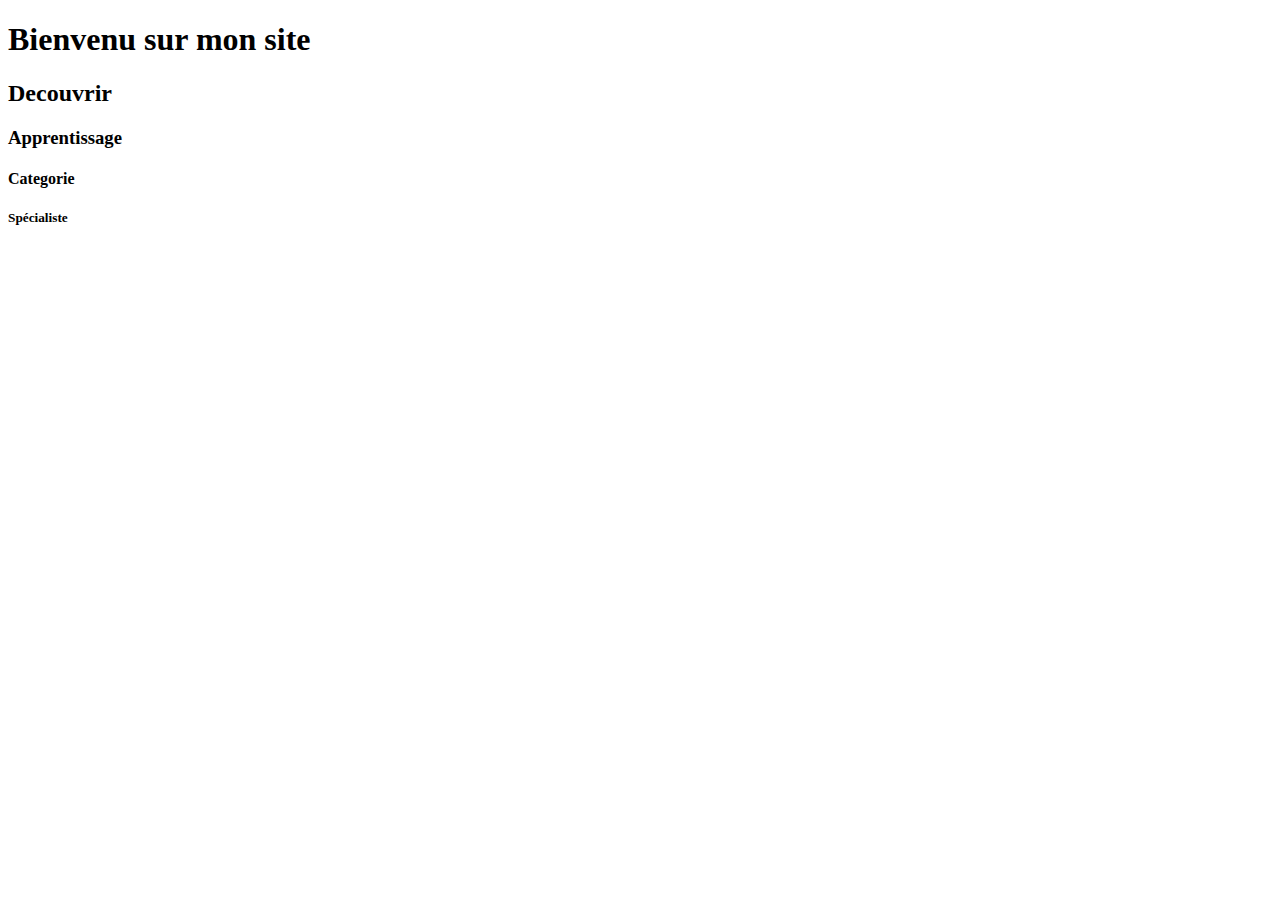
==== index.html @ 474ee7ce "initial commit" ====
<!DOCTYPE html>
<html lang="en">
<head>
    <meta charset="UTF-8">
    <meta http-equiv="X-UA-Compatible" content="IE=edge">
    <meta name="viewport" content="width=device-width, initial-scale=1.0">
    <title>Mon site</title>
</head>
<body>
    <h1>Bienvenu sur mon site</h1>
    <h2>Decouvrir</h2>
    <h3>Apprentissage</h3>
    <h4>Categorie</h4>
    <h5>Spécialiste</h5>
</body>
</html>
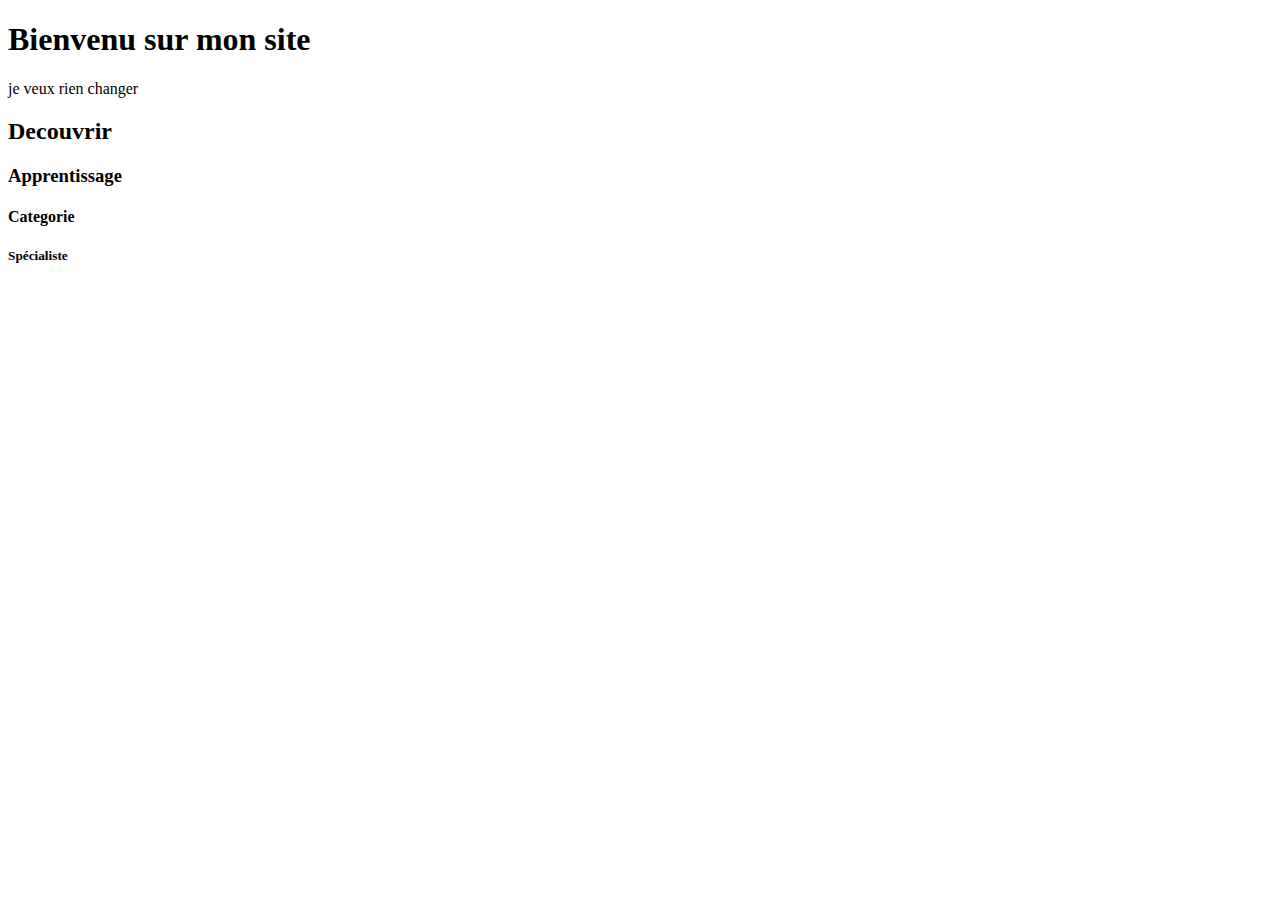
==== commit 9df1e3ce: "nouveau para" ====
--- a/index.html
+++ b/index.html
@@ -8,6 +8,7 @@
 </head>
 <body>
     <h1>Bienvenu sur mon site</h1>
+    <p>je veux rien changer </p>
     <h2>Decouvrir</h2>
     <h3>Apprentissage</h3>
     <h4>Categorie</h4>
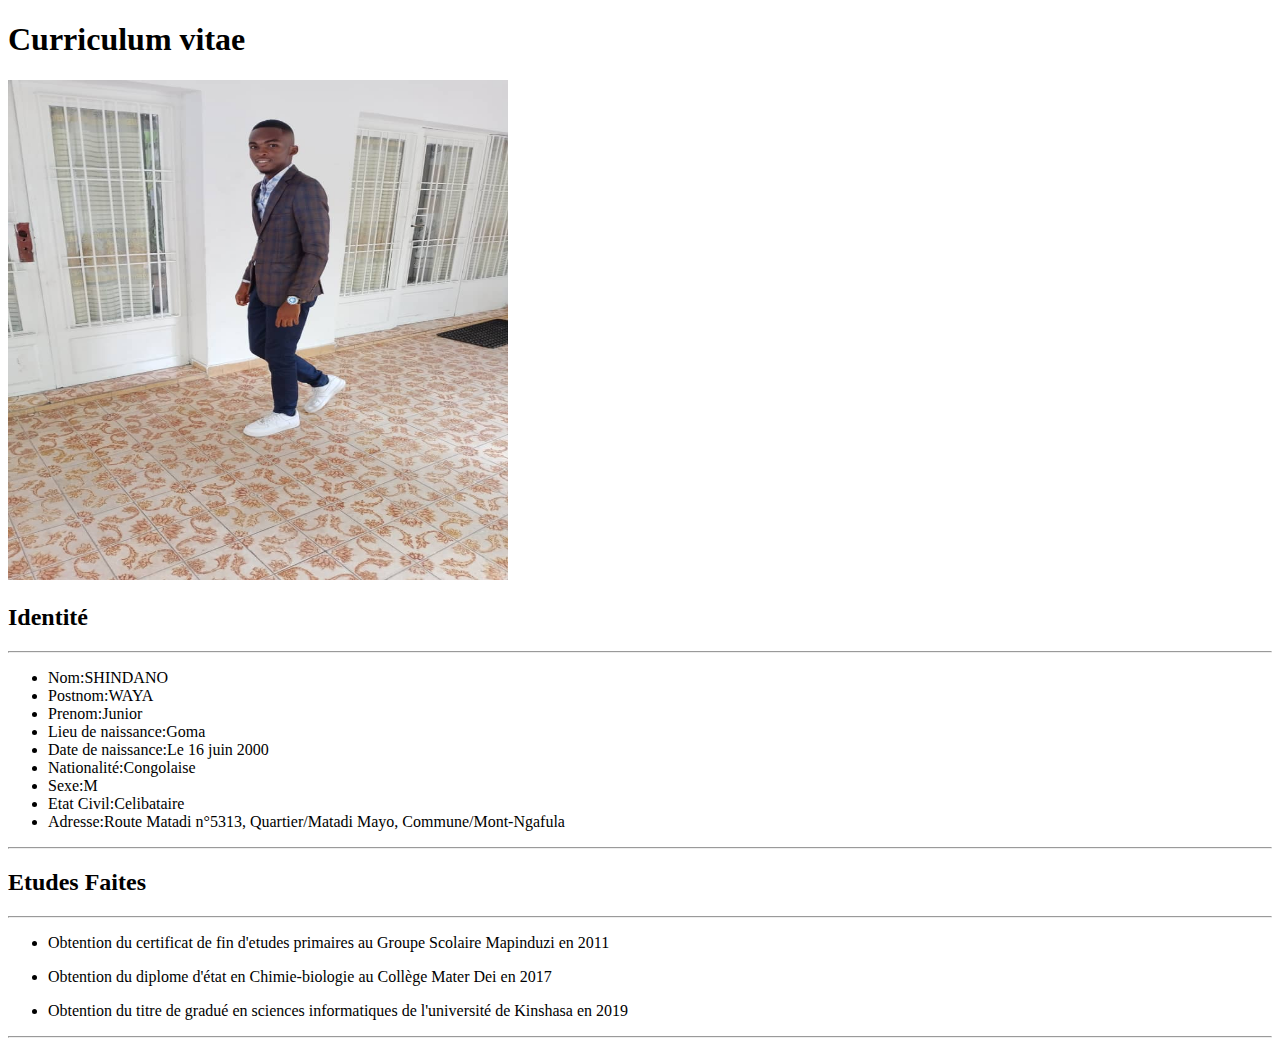
==== commit b6834ff9: "deuxieme commit" ====
--- a/index.html
+++ b/index.html
@@ -4,14 +4,34 @@
     <meta charset="UTF-8">
     <meta http-equiv="X-UA-Compatible" content="IE=edge">
     <meta name="viewport" content="width=device-width, initial-scale=1.0">
-    <title>Mon site</title>
+    <link rel="stylesheet" href="styles.css">
+    <title>CV Shindano</title>
 </head>
 <body>
-    <h1>Bienvenu sur mon site</h1>
-    <p>je veux rien changer </p>
-    <h2>Decouvrir</h2>
-    <h3>Apprentissage</h3>
-    <h4>Categorie</h4>
-    <h5>Spécialiste</h5>
+   <h1>Curriculum vitae</h1>
+   <p><img class="img" src="/img/image1.jpg" alt="photo de junior" height="500px" width="500px"></p>
+   <h2>Identité</h2>
+   <hr>
+   <ul>
+    <li>Nom:SHINDANO</li>
+    <li>Postnom:WAYA</li>
+    <li>Prenom:Junior</li>
+    <li>Lieu de naissance:Goma</li>
+    <li>Date de naissance:Le 16 juin 2000</li>
+    <li>Nationalité:Congolaise</li>
+    <li>Sexe:M</li>
+    <li>Etat Civil:Celibataire</li>
+    <li>Adresse:Route Matadi n°5313, Quartier/Matadi Mayo, Commune/Mont-Ngafula</li>
+   </ul>
+   <hr>
+   <h2>Etudes Faites</h2>
+   <hr>
+   <ul>
+    <li><p>Obtention du certificat de fin d'etudes primaires au Groupe Scolaire Mapinduzi en 2011</p></li>
+    <li><p>Obtention du diplome d'état en Chimie-biologie au Collège Mater Dei en 2017 </p></li>
+    <li><p>Obtention du titre de gradué en sciences informatiques de l'université de Kinshasa en 2019</p></li>
+   </ul>
+   <hr>
+   <h2></h2>
 </body>
 </html>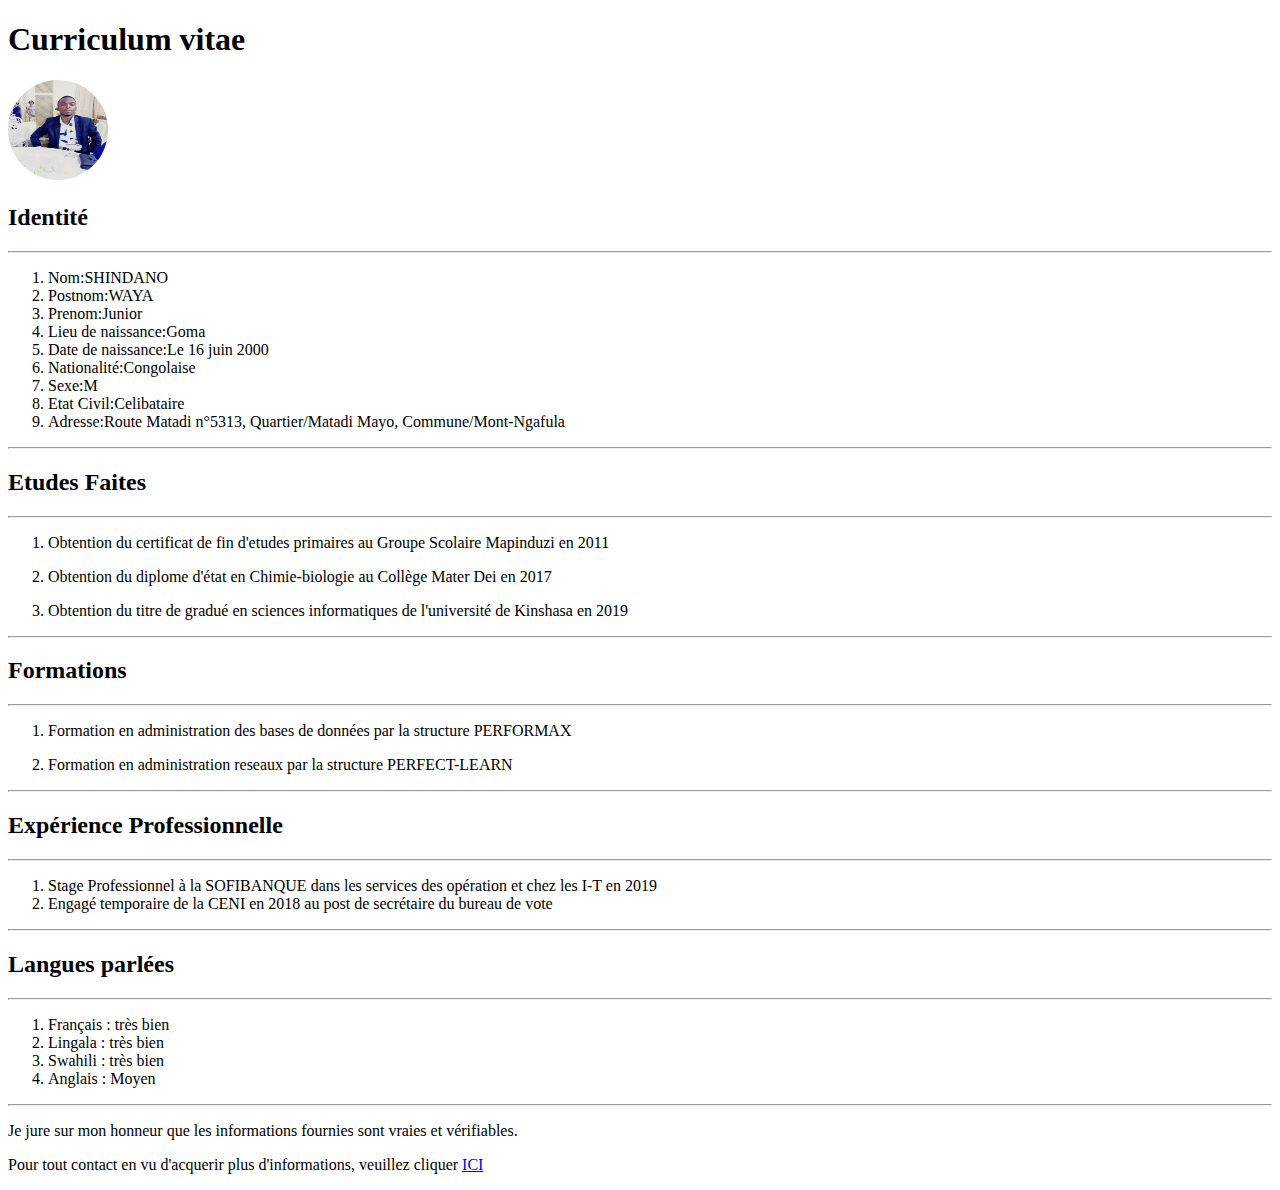
==== commit 576730ce: "nouveau commit" ====
--- a/index.html
+++ b/index.html
@@ -9,10 +9,10 @@
 </head>
 <body>
    <h1>Curriculum vitae</h1>
-   <p><img class="img" src="/img/image1.jpg" alt="photo de junior" height="500px" width="500px"></p>
+   <p><img class="img" src="/img/imgfte.jpg" alt="photo de junior"></p>
    <h2>Identité</h2>
    <hr>
-   <ul>
+   <ol>
     <li>Nom:SHINDANO</li>
     <li>Postnom:WAYA</li>
     <li>Prenom:Junior</li>
@@ -22,16 +22,39 @@
     <li>Sexe:M</li>
     <li>Etat Civil:Celibataire</li>
     <li>Adresse:Route Matadi n°5313, Quartier/Matadi Mayo, Commune/Mont-Ngafula</li>
-   </ul>
+   </ol>
    <hr>
    <h2>Etudes Faites</h2>
    <hr>
-   <ul>
+   <ol>
     <li><p>Obtention du certificat de fin d'etudes primaires au Groupe Scolaire Mapinduzi en 2011</p></li>
     <li><p>Obtention du diplome d'état en Chimie-biologie au Collège Mater Dei en 2017 </p></li>
     <li><p>Obtention du titre de gradué en sciences informatiques de l'université de Kinshasa en 2019</p></li>
-   </ul>
+   </ol>
    <hr>
-   <h2></h2>
+   <h2>Formations</h2>
+   <hr>
+   <ol>
+    <li><p>Formation en administration des bases de données par la structure PERFORMAX</p></li>
+    <li><p>Formation en administration reseaux par la structure PERFECT-LEARN</p></li>
+   </ol>
+   <hr>
+   <h2>Expérience Professionnelle</h2>
+   <hr>
+   <ol><li>Stage Professionnel à la SOFIBANQUE dans les services des opération et chez les I-T en 2019 </li>
+        <li>Engagé temporaire de la CENI en 2018 au post de secrétaire du bureau de vote</li>
+</ol>
+<hr>
+<h2>Langues parlées</h2>
+<hr>
+<ol>
+    <li>Français : très bien</li>
+    <li>Lingala : très bien</li>
+    <li>Swahili : très bien</li>
+    <li>Anglais : Moyen</li>
+</ol>
+<hr>
+<p>Je jure sur mon honneur que les informations fournies sont vraies et vérifiables.</p>
+<p>Pour tout contact en vu d'acquerir plus d'informations, veuillez cliquer <a href="contact.html">ICI</a></p>
 </body>
 </html>--- a/styles.css
+++ b/styles.css
@@ -0,0 +1,6 @@
+
+.img{
+    border-radius: 50%;
+    height: 100px;
+    width: 100px;
+}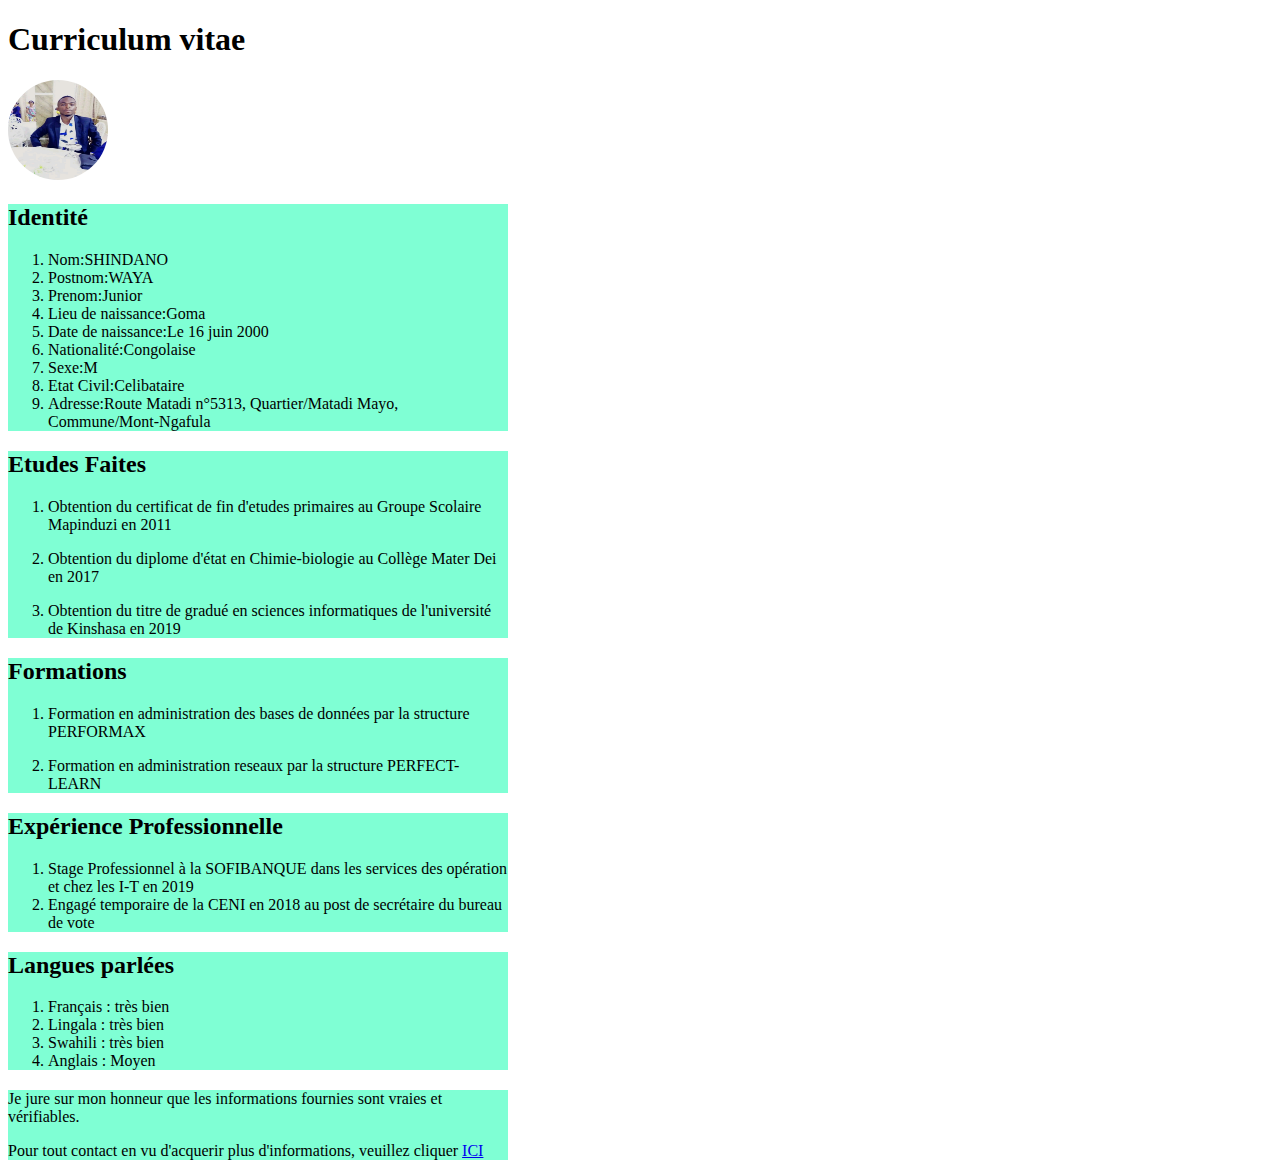
==== commit 69504603: "final" ====
--- a/index.html
+++ b/index.html
@@ -8,10 +8,11 @@
     <title>CV Shindano</title>
 </head>
 <body>
+    
    <h1>Curriculum vitae</h1>
    <p><img class="img" src="/img/imgfte.jpg" alt="photo de junior"></p>
+   <div class="section">
    <h2>Identité</h2>
-   <hr>
    <ol>
     <li>Nom:SHINDANO</li>
     <li>Postnom:WAYA</li>
@@ -23,38 +24,40 @@
     <li>Etat Civil:Celibataire</li>
     <li>Adresse:Route Matadi n°5313, Quartier/Matadi Mayo, Commune/Mont-Ngafula</li>
    </ol>
-   <hr>
+</div>
+<div class="section">
    <h2>Etudes Faites</h2>
-   <hr>
    <ol>
     <li><p>Obtention du certificat de fin d'etudes primaires au Groupe Scolaire Mapinduzi en 2011</p></li>
     <li><p>Obtention du diplome d'état en Chimie-biologie au Collège Mater Dei en 2017 </p></li>
     <li><p>Obtention du titre de gradué en sciences informatiques de l'université de Kinshasa en 2019</p></li>
    </ol>
-   <hr>
+</div>
+<div class="section">
    <h2>Formations</h2>
-   <hr>
    <ol>
     <li><p>Formation en administration des bases de données par la structure PERFORMAX</p></li>
     <li><p>Formation en administration reseaux par la structure PERFECT-LEARN</p></li>
    </ol>
-   <hr>
+</div>
+<div class="section">
    <h2>Expérience Professionnelle</h2>
-   <hr>
    <ol><li>Stage Professionnel à la SOFIBANQUE dans les services des opération et chez les I-T en 2019 </li>
         <li>Engagé temporaire de la CENI en 2018 au post de secrétaire du bureau de vote</li>
 </ol>
-<hr>
+</div>
+<div class="section">
 <h2>Langues parlées</h2>
-<hr>
 <ol>
     <li>Français : très bien</li>
     <li>Lingala : très bien</li>
     <li>Swahili : très bien</li>
     <li>Anglais : Moyen</li>
 </ol>
-<hr>
+</div>
+<div class="section">
 <p>Je jure sur mon honneur que les informations fournies sont vraies et vérifiables.</p>
 <p>Pour tout contact en vu d'acquerir plus d'informations, veuillez cliquer <a href="contact.html">ICI</a></p>
+</div>
 </body>
 </html>--- a/styles.css
+++ b/styles.css
@@ -3,4 +3,10 @@
     border-radius: 50%;
     height: 100px;
     width: 100px;
+}
+.section {
+    margin-top: 20px;
+    border-bottom: 20px;
+    background-color: aquamarine;
+    width: 500px;;
 }